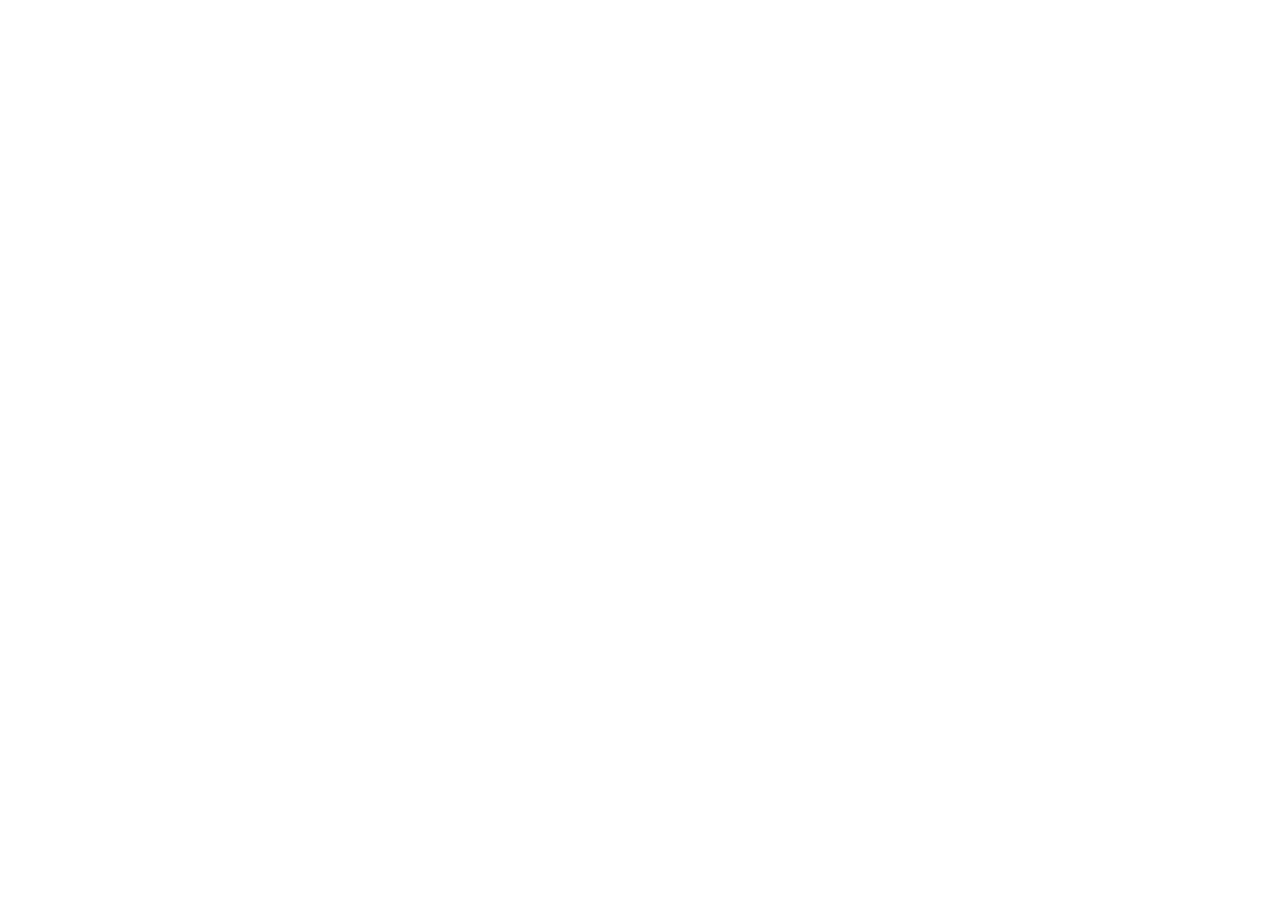
==== index.html @ d3034f5a "first commit" ====
<!DOCTYPE html>
<html lang="id">
<head>
<meta charset="UTF-8">
<meta name="viewport" content="width=device-width, initial-scale=1.0">
<title>Tech Community</title>
<link rel="stylesheet" href="style.css">
</head>
<body>


</html>
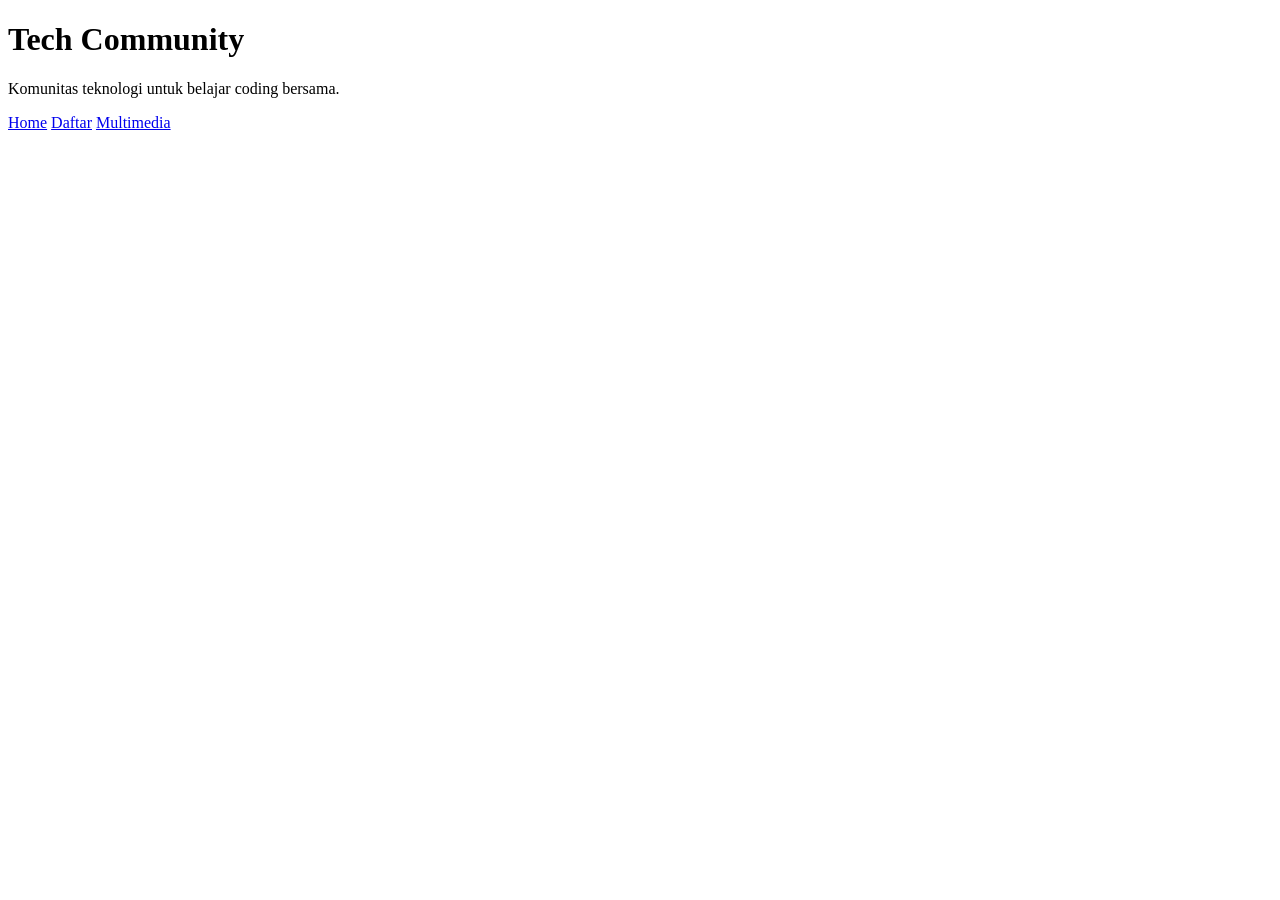
==== commit 2969b234: "menambahkan judul website TECH COMMUNITY dan Navbar di index.html" ====
--- a/index.html
+++ b/index.html
@@ -7,6 +7,17 @@
 <link rel="stylesheet" href="style.css">
 </head>
 <body>
+<header>
+    <h1>Tech Community</h1>
+    <p>Komunitas teknologi untuk belajar coding bersama.</p>
+
+    <nav>
+        <a href="./index.html">Home</a>
+        <a href="./form.html">Daftar</a>
+        <a href="./gallery.html">Multimedia</a>
+    </nav>
+</header>
+
 
 
 </html>
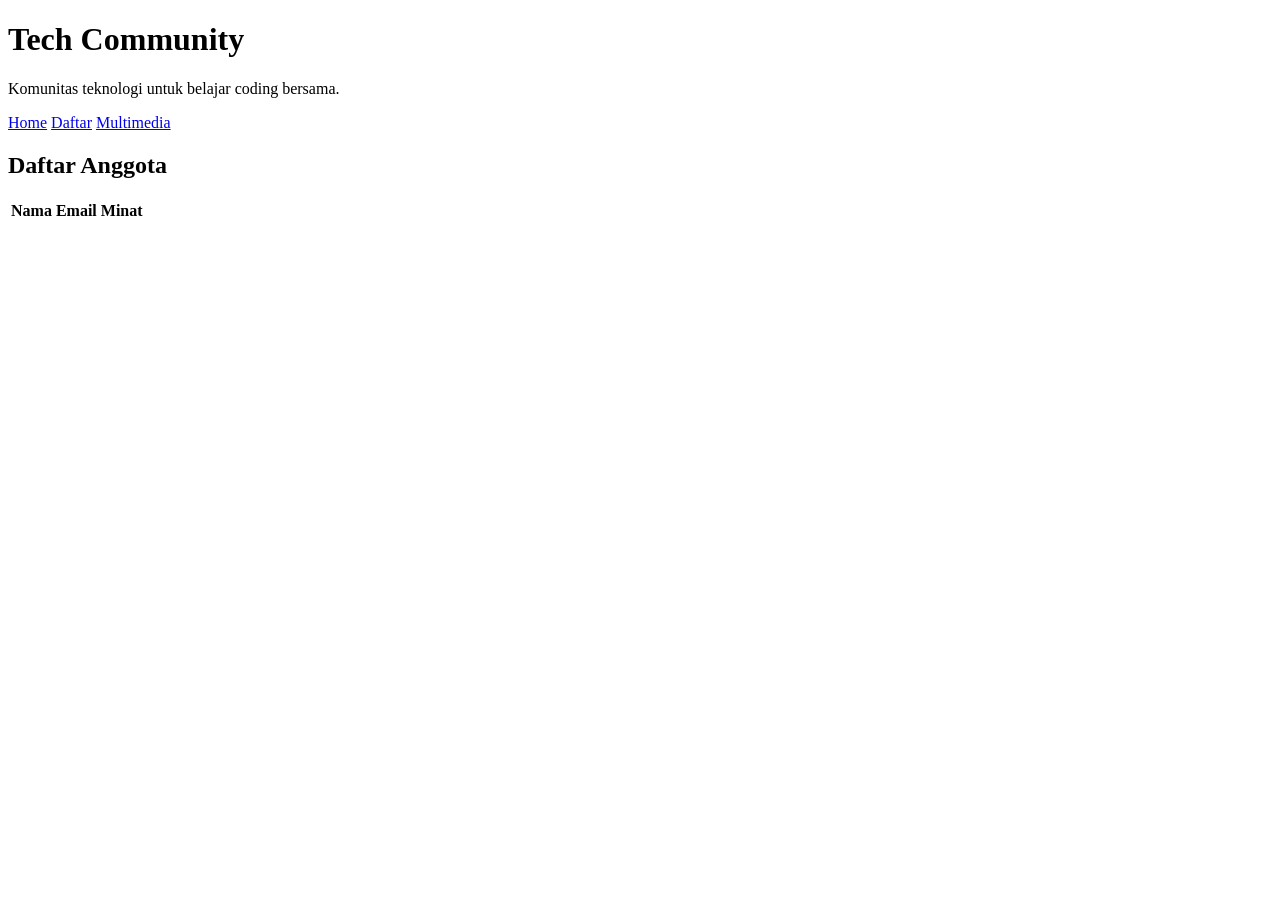
==== commit a399d24c: "menambahkan tabel data anggota ke index.html" ====
--- a/index.html
+++ b/index.html
@@ -18,6 +18,21 @@
     </nav>
 </header>
 
+<section class="container">
+    <h2>Daftar Anggota</h2>
+
+    <table>
+        <thead>
+            <tr>
+                <th>Nama</th>
+                <th>Email</th>
+                <th>Minat</th>
+            </tr>
+        </thead>
+        <tbody id="anggotaTable"></tbody>
+    </table>
+</section>
+
 
 
 </html>
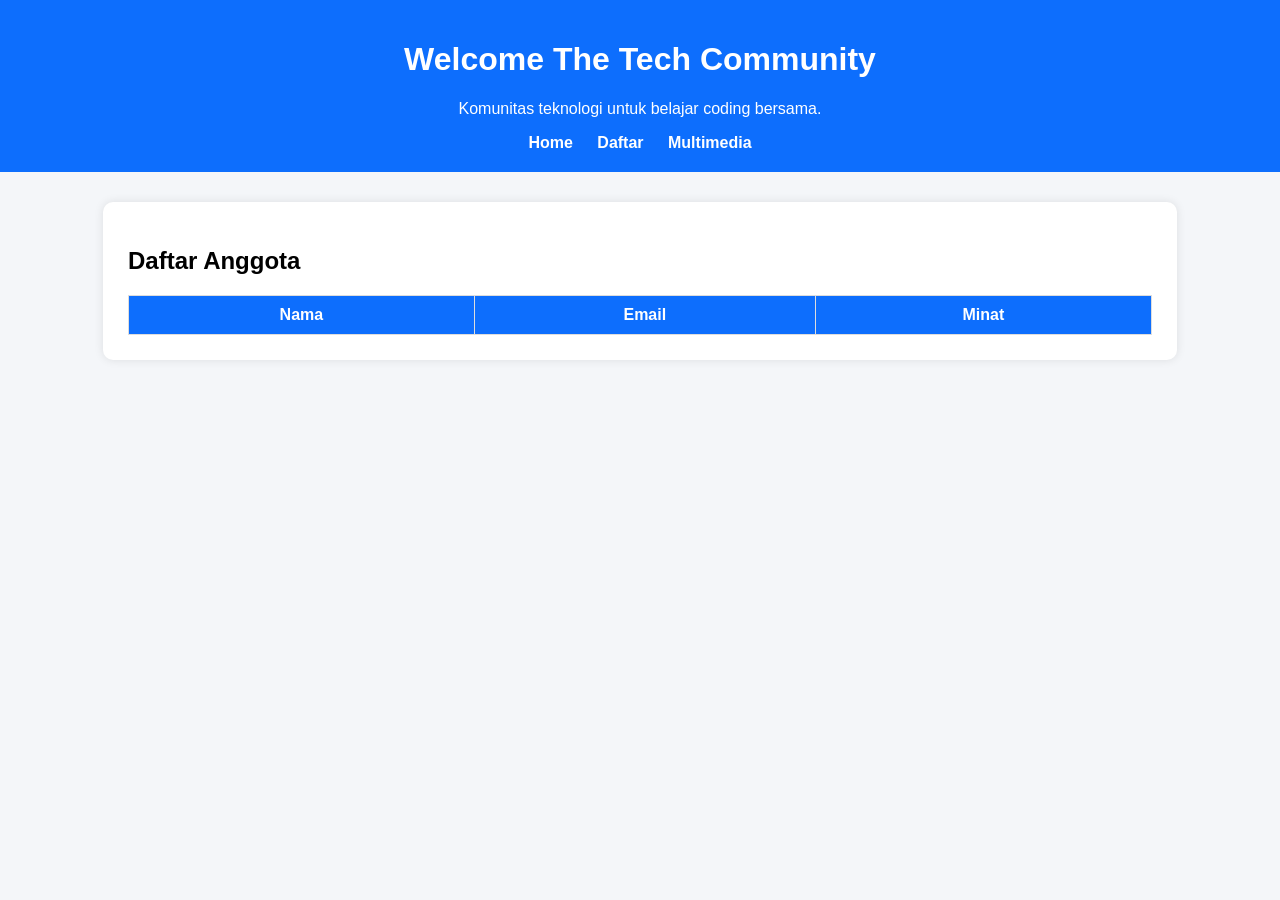
==== commit b99eb760: "projek finalis" ====
--- a/index.html
+++ b/index.html
@@ -3,12 +3,12 @@
 <head>
 <meta charset="UTF-8">
 <meta name="viewport" content="width=device-width, initial-scale=1.0">
-<title>Tech Community</title>
+<title>Welcome Tech Community</title>
 <link rel="stylesheet" href="style.css">
 </head>
 <body>
 <header>
-    <h1>Tech Community</h1>
+    <h1>Welcome The Tech Community</h1>
     <p>Komunitas teknologi untuk belajar coding bersama.</p>
 
     <nav>
@@ -33,6 +33,7 @@
     </table>
 </section>
 
-
+<script src="script.js"></script>
+</body>
 
 </html>
--- a/style.css
+++ b/style.css
@@ -0,0 +1,80 @@
+body{
+    font-family: Arial, sans-serif;
+    margin:0;
+    background:#f4f6f9;
+}
+
+header{
+    background:#0d6efd;
+    color:white;
+    text-align:center;
+    padding:20px;
+}
+
+nav{
+    margin-top:15px;
+}
+
+nav a{
+    color:white;
+    text-decoration:none;
+    margin:10px;
+    font-weight:bold;
+}
+
+nav a:hover{
+    color:yellow;
+}
+
+.container{
+    width:80%;
+    margin:auto;
+    background:white;
+    padding:25px;
+    margin-top:30px;
+    border-radius:10px;
+    box-shadow:0 0 10px rgba(0,0,0,0.1);
+}
+
+table{
+    width:100%;
+    border-collapse:collapse;
+}
+
+table th, table td{
+    border:1px solid #ddd;
+    padding:10px;
+    text-align:center;
+}
+
+table th{
+    background:#0d6efd;
+    color:white;
+}
+
+form{
+    display:flex;
+    flex-direction:column;
+}
+
+input, select{
+    padding:10px;
+    margin-bottom:15px;
+}
+
+button{
+    padding:10px;
+    background:#0d6efd;
+    color:white;
+    border:none;
+    cursor:pointer;
+    border-radius:5px;
+}
+
+button:hover{
+    background:#084298;
+}
+
+img{
+    border-radius:10px;
+}
